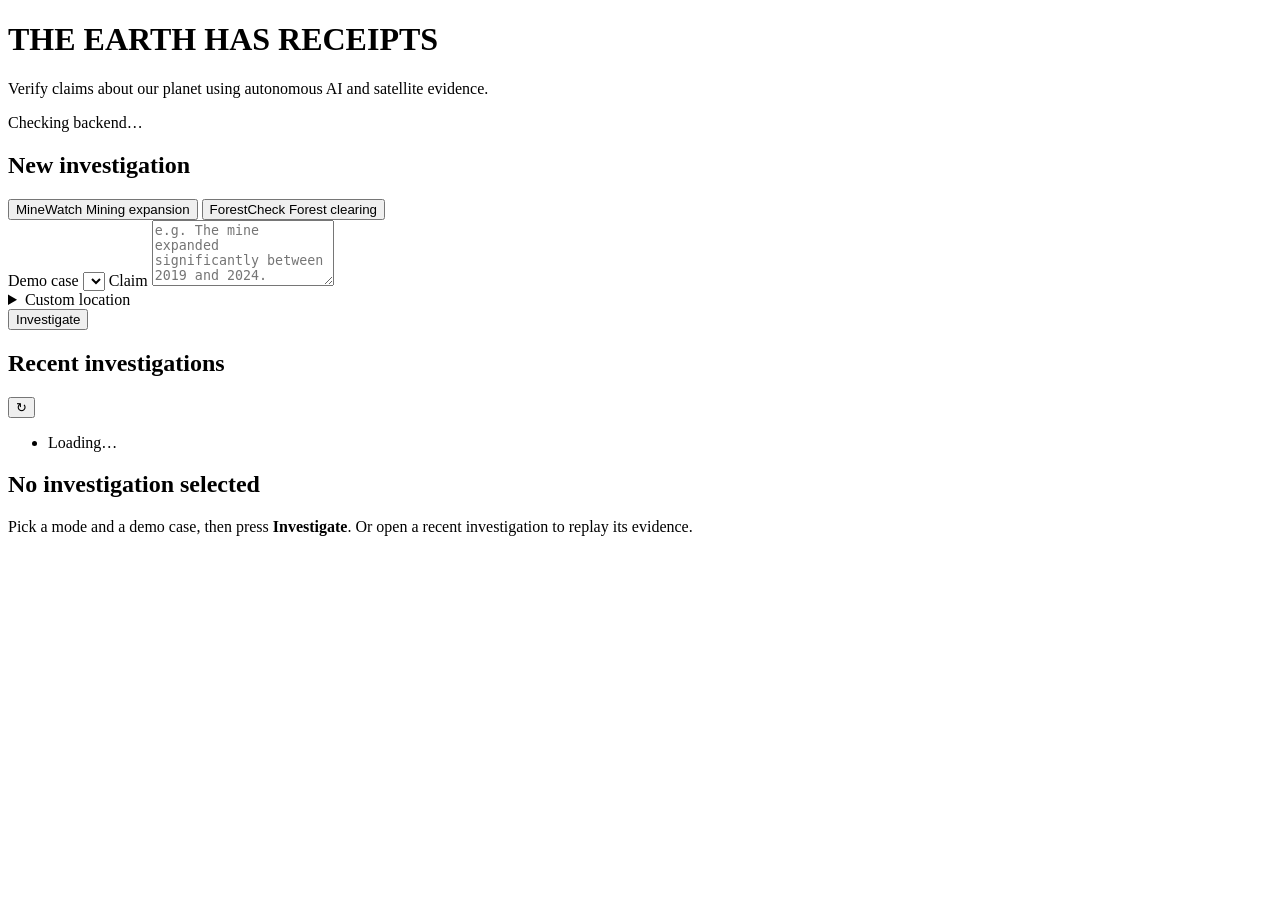
==== app/static/index.html @ 5f3f9a1a "Phases 5-7: VLM interpretation, bounded agent, verification engine, API and UI - app/vlm: Qwen 3.5 v" ====
<!doctype html>
<html lang="en">
<head>
  <meta charset="utf-8">
  <meta name="viewport" content="width=device-width, initial-scale=1">
  <title>The Earth Has Receipts</title>
  <link rel="stylesheet" href="/static/styles.css">
</head>
<body>
  <header class="topbar">
    <div class="brand">
      <div class="brand-mark" aria-hidden="true"></div>
      <div>
        <h1>THE EARTH HAS RECEIPTS</h1>
        <p class="subtitle">Verify claims about our planet using autonomous AI and satellite evidence.</p>
      </div>
    </div>
    <div id="health" class="health-pill" title="Backend status">
      <span class="dot"></span><span class="health-text">Checking backend…</span>
    </div>
  </header>

  <main class="layout">
    <aside class="sidebar">
      <section class="panel">
        <h2 class="panel-title">New investigation</h2>
        <div class="mode-tabs" role="tablist" aria-label="Investigation mode">
          <button type="button" class="mode-card active" role="tab" aria-selected="true" data-mode="mining">
            <span class="mode-name">MineWatch</span>
            <span class="mode-desc">Mining expansion</span>
          </button>
          <button type="button" class="mode-card" role="tab" aria-selected="false" data-mode="forest">
            <span class="mode-name">ForestCheck</span>
            <span class="mode-desc">Forest clearing</span>
          </button>
        </div>

        <form id="inv-form" novalidate>
          <label class="field">
            <span class="label">Demo case</span>
            <select id="case-select"></select>
          </label>
          <div id="case-info" class="case-info" hidden></div>

          <label class="field">
            <span class="label">Claim</span>
            <textarea id="claim" rows="4" placeholder="e.g. The mine expanded significantly between 2019 and 2024."></textarea>
          </label>

          <details id="custom-loc" class="custom-loc">
            <summary>Custom location</summary>
            <p class="hint">When opened and filled in, these values are sent instead of the demo case.</p>
            <div class="grid2">
              <label class="field"><span class="label">Latitude</span><input id="c-lat" type="number" step="any" min="-84" max="84"></label>
              <label class="field"><span class="label">Longitude</span><input id="c-lon" type="number" step="any" min="-180" max="180"></label>
              <label class="field"><span class="label">Width (km)</span><input id="c-width" type="number" step="any" min="0.5" max="50" value="5"></label>
              <span></span>
              <label class="field"><span class="label">Before date</span><input id="c-before" type="date"></label>
              <label class="field"><span class="label">After date</span><input id="c-after" type="date"></label>
            </div>
          </details>

          <div id="form-error" class="error-box" hidden></div>
          <button id="investigate-btn" class="btn-primary" type="submit">Investigate</button>
        </form>
      </section>

      <section class="panel">
        <div class="panel-head">
          <h2 class="panel-title">Recent investigations</h2>
          <button id="refresh-recent" class="btn-ghost small" type="button" title="Refresh">↻</button>
        </div>
        <ul id="recent-list" class="recent-list"><li class="muted">Loading…</li></ul>
      </section>
    </aside>

    <section id="main" class="main">
      <div id="empty-state" class="empty-state">
        <div class="empty-globe" aria-hidden="true"></div>
        <h2>No investigation selected</h2>
        <p>Pick a mode and a demo case, then press <strong>Investigate</strong>. Or open a recent investigation to replay its evidence.</p>
      </div>
      <div id="investigation" hidden></div>
    </section>
  </main>

  <script src="/static/app.js"></script>
</body>
</html>
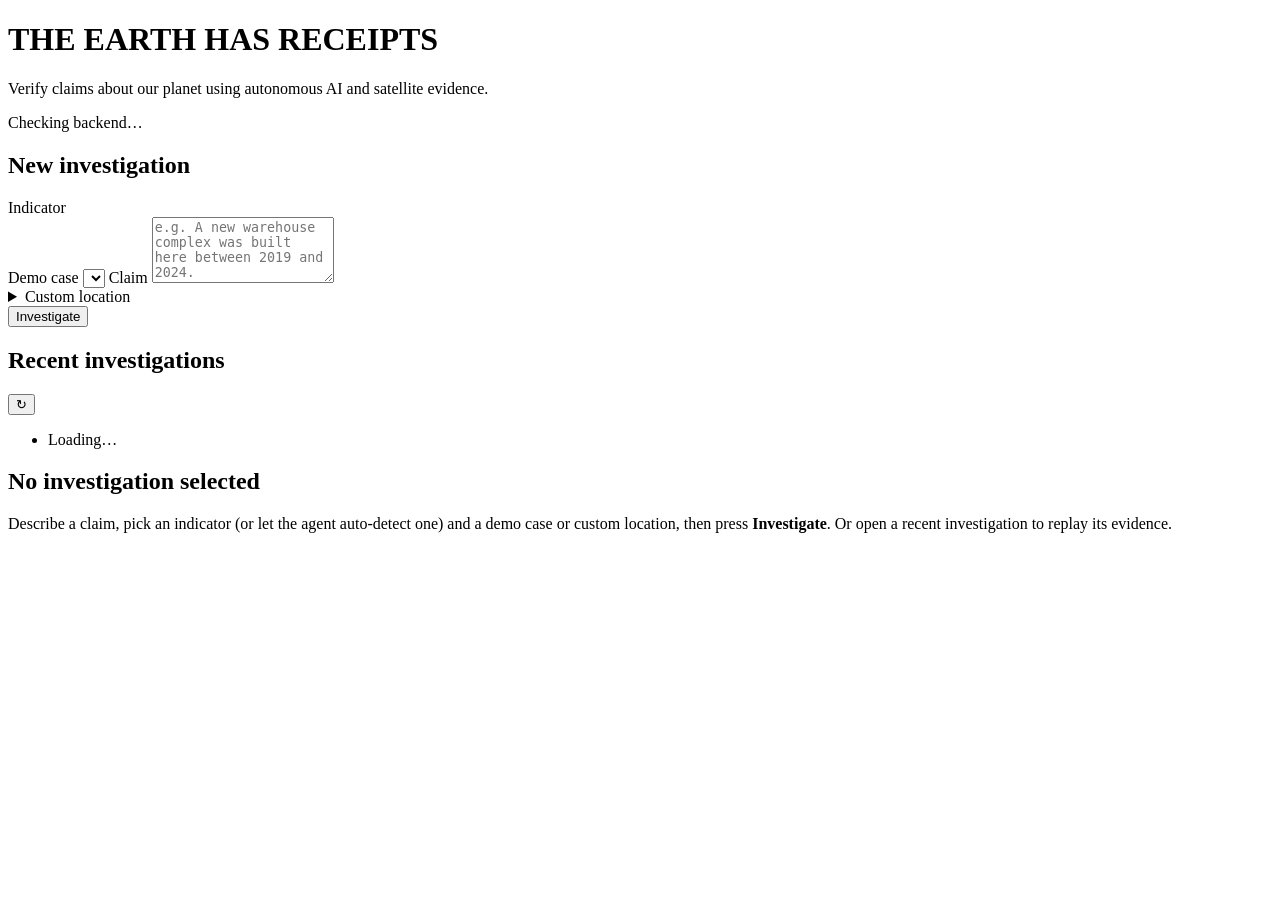
==== commit 3357c553: "Replace hardcoded modes with an indicator registry; add construction, water, fire and generic fallba" ====
--- a/app/static/index.html
+++ b/app/static/index.html
@@ -24,16 +24,11 @@
     <aside class="sidebar">
       <section class="panel">
         <h2 class="panel-title">New investigation</h2>
-        <div class="mode-tabs" role="tablist" aria-label="Investigation mode">
-          <button type="button" class="mode-card active" role="tab" aria-selected="true" data-mode="mining">
-            <span class="mode-name">MineWatch</span>
-            <span class="mode-desc">Mining expansion</span>
-          </button>
-          <button type="button" class="mode-card" role="tab" aria-selected="false" data-mode="forest">
-            <span class="mode-name">ForestCheck</span>
-            <span class="mode-desc">Forest clearing</span>
-          </button>
+        <div class="field">
+          <span class="label" id="indicator-label">Indicator</span>
+          <div id="indicator-picker" class="indicator-picker" role="radiogroup" aria-labelledby="indicator-label"></div>
         </div>
+        <div id="indicator-info" class="indicator-info"></div>
 
         <form id="inv-form" novalidate>
           <label class="field">
@@ -44,7 +39,7 @@
 
           <label class="field">
             <span class="label">Claim</span>
-            <textarea id="claim" rows="4" placeholder="e.g. The mine expanded significantly between 2019 and 2024."></textarea>
+            <textarea id="claim" rows="4" placeholder="e.g. A new warehouse complex was built here between 2019 and 2024."></textarea>
           </label>
 
           <details id="custom-loc" class="custom-loc">
@@ -78,7 +73,7 @@
       <div id="empty-state" class="empty-state">
         <div class="empty-globe" aria-hidden="true"></div>
         <h2>No investigation selected</h2>
-        <p>Pick a mode and a demo case, then press <strong>Investigate</strong>. Or open a recent investigation to replay its evidence.</p>
+        <p>Describe a claim, pick an indicator (or let the agent auto-detect one) and a demo case or custom location, then press <strong>Investigate</strong>. Or open a recent investigation to replay its evidence.</p>
       </div>
       <div id="investigation" hidden></div>
     </section>
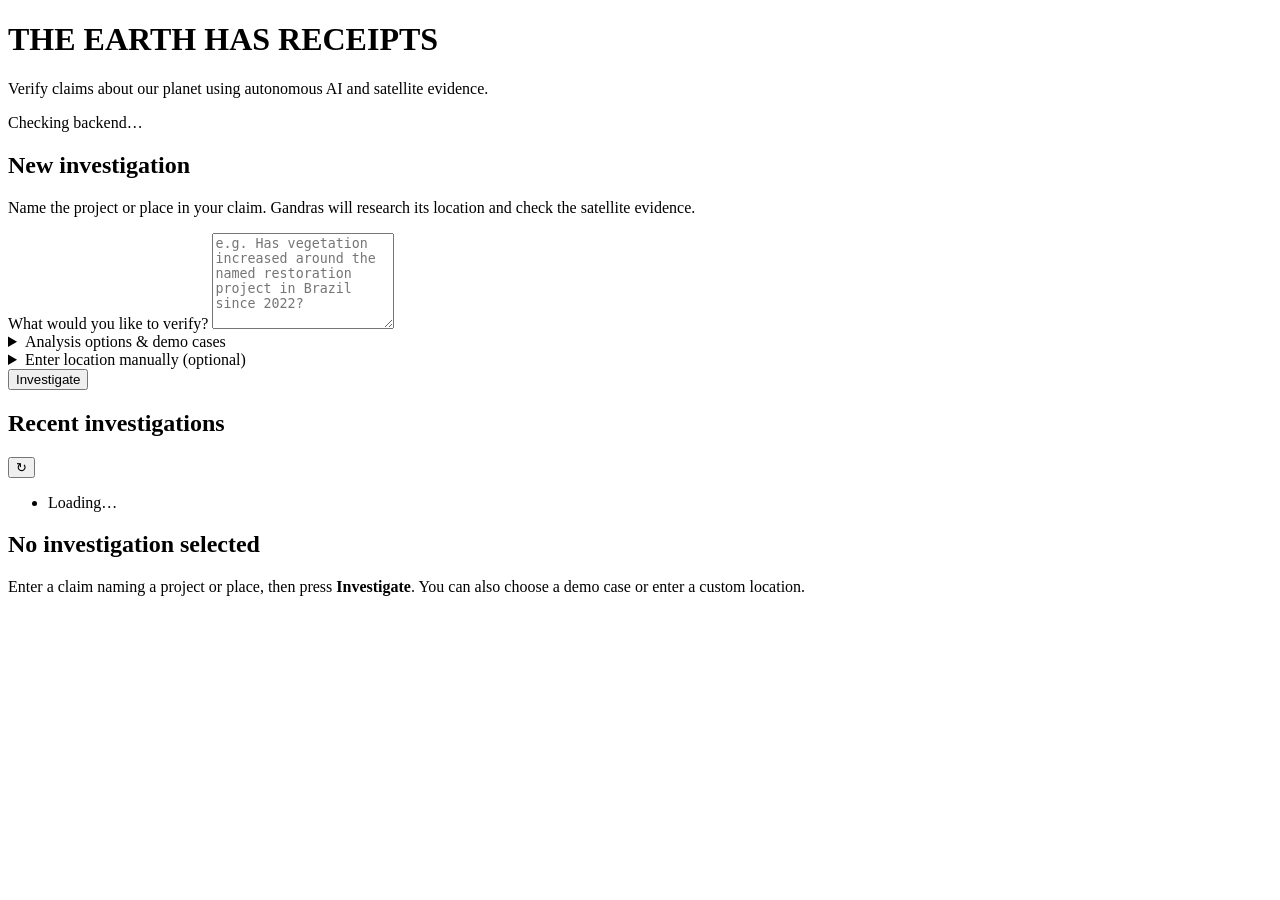
==== commit effb0c4d: "Add source-backed automatic location discovery" ====
--- a/app/static/index.html
+++ b/app/static/index.html
@@ -4,7 +4,9 @@
   <meta charset="utf-8">
   <meta name="viewport" content="width=device-width, initial-scale=1">
   <title>The Earth Has Receipts</title>
+  <link rel="stylesheet" href="/static/vendor/leaflet.css" integrity="sha256-p4NxAoJBhIIN+hmNHrzRCf9tD/miZyoHS5obTRR9BMY=" crossorigin="">
   <link rel="stylesheet" href="/static/styles.css">
+  <script defer src="/static/vendor/leaflet.js" integrity="sha256-20nQCchB9co0qIjJZRGuk2/Z9VM+kNiyxNV1lvTlZBo=" crossorigin=""></script>
 </head>
 <body>
   <header class="topbar">
@@ -24,27 +26,26 @@
     <aside class="sidebar">
       <section class="panel">
         <h2 class="panel-title">New investigation</h2>
-        <div class="field">
-          <span class="label" id="indicator-label">Indicator</span>
-          <div id="indicator-picker" class="indicator-picker" role="radiogroup" aria-labelledby="indicator-label"></div>
-        </div>
-        <div id="indicator-info" class="indicator-info"></div>
-
+        <p class="muted claim-intro">Name the project or place in your claim. Gandras will research its location and check the satellite evidence.</p>
+        <p id="discovery-notice" class="note warn" hidden></p>
         <form id="inv-form" novalidate>
           <label class="field">
-            <span class="label">Demo case</span>
-            <select id="case-select"></select>
+            <span class="label">What would you like to verify?</span>
+            <textarea id="claim" rows="6" placeholder="e.g. Has vegetation increased around the named restoration project in Brazil since 2022?"></textarea>
           </label>
-          <div id="case-info" class="case-info" hidden></div>
-
-          <label class="field">
-            <span class="label">Claim</span>
-            <textarea id="claim" rows="4" placeholder="e.g. A new warehouse complex was built here between 2019 and 2024."></textarea>
-          </label>
-
+          <details class="advanced-options">
+            <summary>Analysis options &amp; demo cases</summary>
+            <div class="field">
+              <span class="label" id="indicator-label">Indicator</span>
+              <div id="indicator-picker" class="indicator-picker" role="radiogroup" aria-labelledby="indicator-label"></div>
+            </div>
+            <div id="indicator-info" class="indicator-info"></div>
+            <label class="field"><span class="label">Demo case (optional)</span><select id="case-select"></select></label>
+            <div id="case-info" class="case-info" hidden></div>
+          </details>
           <details id="custom-loc" class="custom-loc">
-            <summary>Custom location</summary>
-            <p class="hint">When opened and filled in, these values are sent instead of the demo case.</p>
+            <summary>Enter location manually (optional)</summary>
+            <p class="hint">Use a specific sampling area instead of automatic location discovery.</p>
             <div class="grid2">
               <label class="field"><span class="label">Latitude</span><input id="c-lat" type="number" step="any" min="-84" max="84"></label>
               <label class="field"><span class="label">Longitude</span><input id="c-lon" type="number" step="any" min="-180" max="180"></label>
@@ -63,7 +64,7 @@
       <section class="panel">
         <div class="panel-head">
           <h2 class="panel-title">Recent investigations</h2>
-          <button id="refresh-recent" class="btn-ghost small" type="button" title="Refresh">↻</button>
+          <button id="refresh-recent" aria-label="Refresh recent investigations" class="btn-ghost small" type="button" title="Refresh">↻</button>
         </div>
         <ul id="recent-list" class="recent-list"><li class="muted">Loading…</li></ul>
       </section>
@@ -73,7 +74,7 @@
       <div id="empty-state" class="empty-state">
         <div class="empty-globe" aria-hidden="true"></div>
         <h2>No investigation selected</h2>
-        <p>Describe a claim, pick an indicator (or let the agent auto-detect one) and a demo case or custom location, then press <strong>Investigate</strong>. Or open a recent investigation to replay its evidence.</p>
+        <p>Enter a claim naming a project or place, then press <strong>Investigate</strong>. You can also choose a demo case or enter a custom location.</p>
       </div>
       <div id="investigation" hidden></div>
     </section>
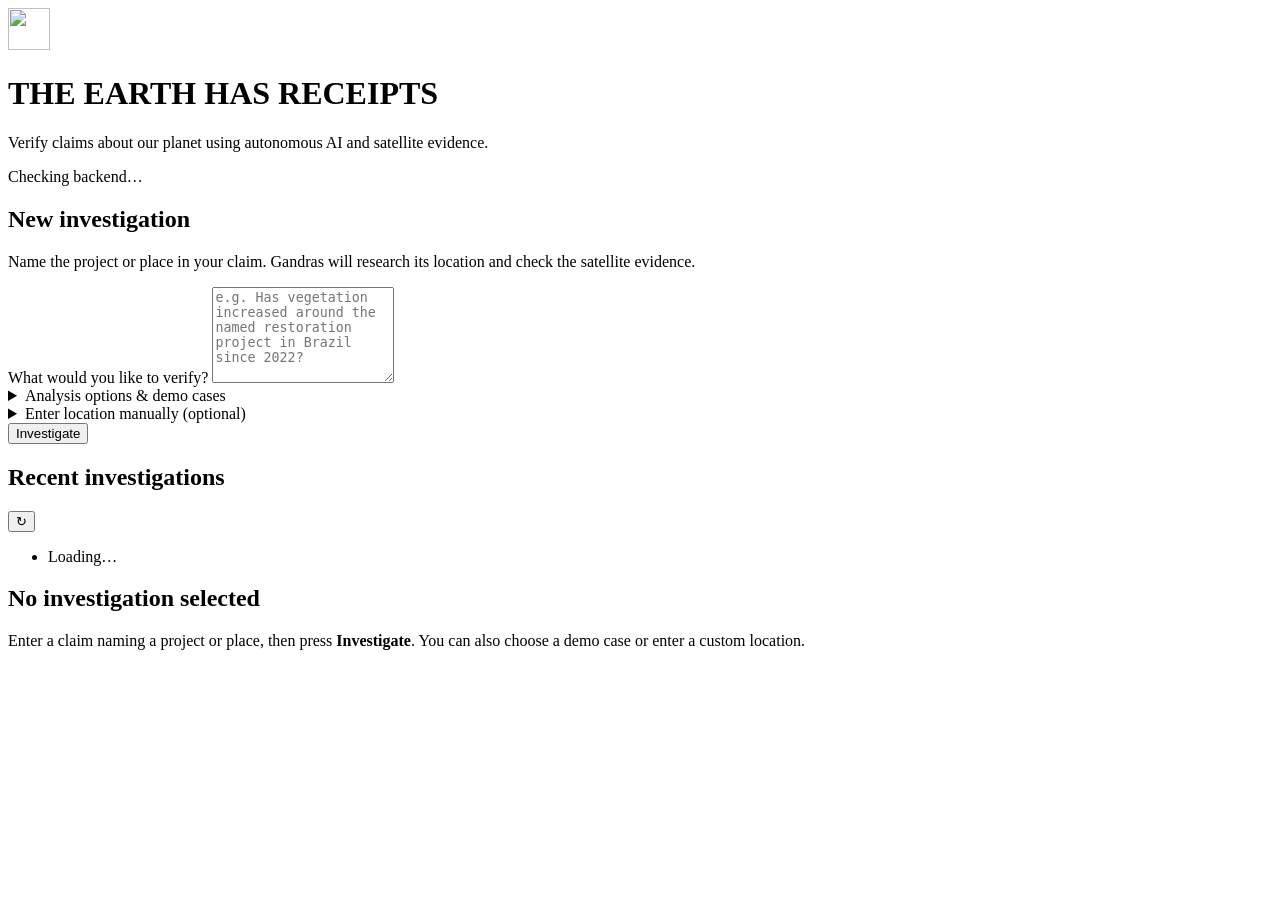
==== commit 3fdc5c9b: "changed the ui and logo" ====
--- a/app/static/index.html
+++ b/app/static/index.html
@@ -4,6 +4,7 @@
   <meta charset="utf-8">
   <meta name="viewport" content="width=device-width, initial-scale=1">
   <title>The Earth Has Receipts</title>
+  <link rel="icon" type="image/svg+xml" href="/static/logo.svg">
   <link rel="stylesheet" href="/static/vendor/leaflet.css" integrity="sha256-p4NxAoJBhIIN+hmNHrzRCf9tD/miZyoHS5obTRR9BMY=" crossorigin="">
   <link rel="stylesheet" href="/static/styles.css">
   <script defer src="/static/vendor/leaflet.js" integrity="sha256-20nQCchB9co0qIjJZRGuk2/Z9VM+kNiyxNV1lvTlZBo=" crossorigin=""></script>
@@ -11,7 +12,7 @@
 <body>
   <header class="topbar">
     <div class="brand">
-      <div class="brand-mark" aria-hidden="true"></div>
+      <img class="brand-mark" src="/static/logo.svg" alt="" aria-hidden="true" width="42" height="42">
       <div>
         <h1>THE EARTH HAS RECEIPTS</h1>
         <p class="subtitle">Verify claims about our planet using autonomous AI and satellite evidence.</p>
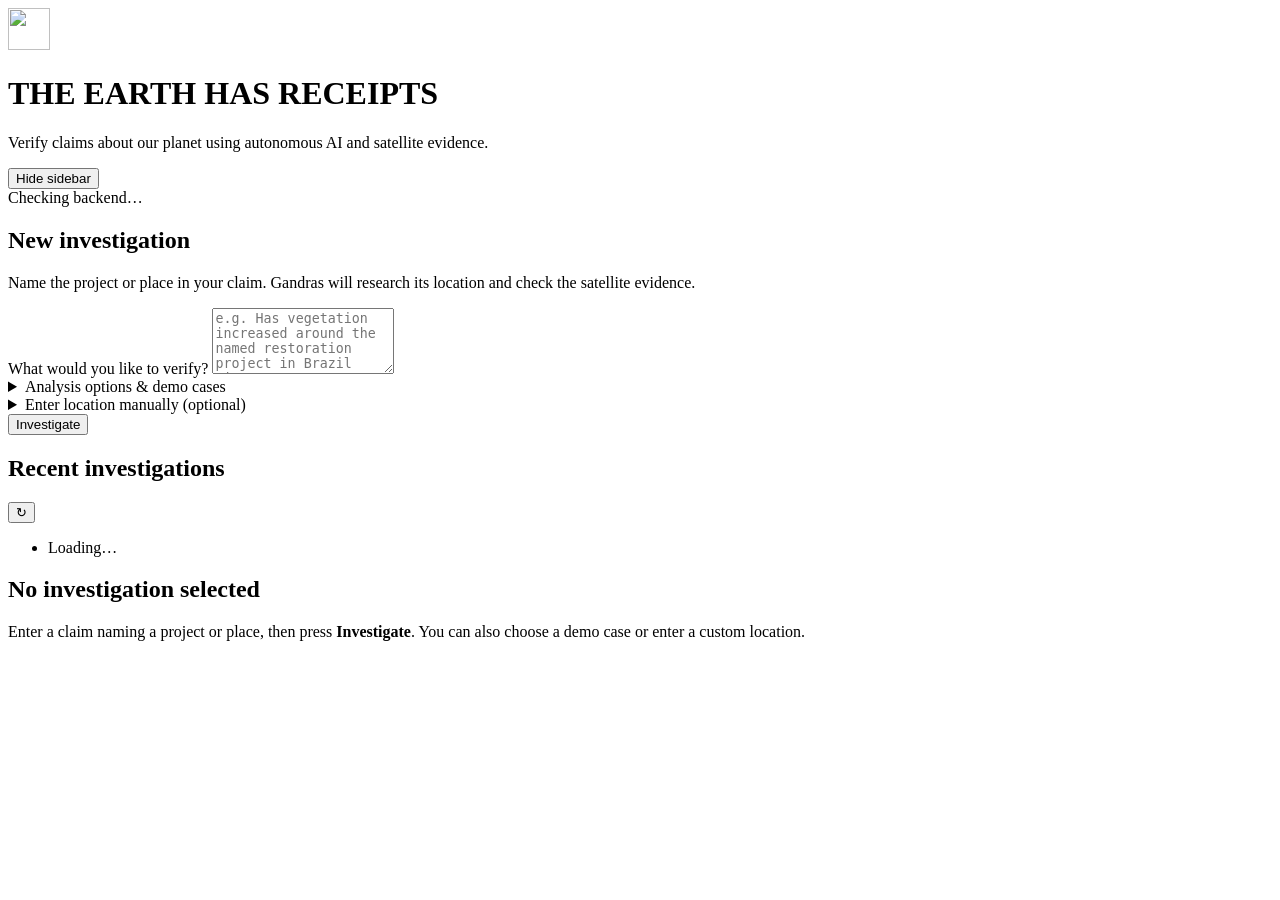
==== commit ddfeddc1: "Tabbed investigation workspace, selectable AI models, official evidence report UI (app/static) - Sti" ====
--- a/app/static/index.html
+++ b/app/static/index.html
@@ -5,7 +5,7 @@
   <meta name="viewport" content="width=device-width, initial-scale=1">
   <title>The Earth Has Receipts</title>
   <link rel="icon" type="image/svg+xml" href="/static/logo.svg">
-  <link rel="stylesheet" href="/static/vendor/leaflet.css" integrity="sha256-p4NxAoJBhIIN+hmNHrzRCf9tD/miZyoHS5obTRR9BMY=" crossorigin="">
+  <link rel="stylesheet" href="/static/vendor/leaflet.css" integrity="sha256-M3v8pcq9A7OYFbJwD+vis7ft9VkhxZzUn4jssyghIwM=" crossorigin="">
   <link rel="stylesheet" href="/static/styles.css">
   <script defer src="/static/vendor/leaflet.js" integrity="sha256-20nQCchB9co0qIjJZRGuk2/Z9VM+kNiyxNV1lvTlZBo=" crossorigin=""></script>
 </head>
@@ -18,13 +18,16 @@
         <p class="subtitle">Verify claims about our planet using autonomous AI and satellite evidence.</p>
       </div>
     </div>
-    <div id="health" class="health-pill" title="Backend status">
-      <span class="dot"></span><span class="health-text">Checking backend…</span>
+    <div class="topbar-actions">
+      <button id="toggle-sidebar" class="btn-ghost small sidebar-toggle" type="button" aria-controls="sidebar" aria-expanded="true">Hide sidebar</button>
+      <div id="health" class="health-pill" title="Backend status">
+        <span class="dot"></span><span class="health-text">Checking backend…</span>
+      </div>
     </div>
   </header>
 
-  <main class="layout">
-    <aside class="sidebar">
+  <main id="layout" class="layout">
+    <aside id="sidebar" class="sidebar" aria-label="New investigation and recent investigations">
       <section class="panel">
         <h2 class="panel-title">New investigation</h2>
         <p class="muted claim-intro">Name the project or place in your claim. Gandras will research its location and check the satellite evidence.</p>
@@ -32,7 +35,7 @@
         <form id="inv-form" novalidate>
           <label class="field">
             <span class="label">What would you like to verify?</span>
-            <textarea id="claim" rows="6" placeholder="e.g. Has vegetation increased around the named restoration project in Brazil since 2022?"></textarea>
+            <textarea id="claim" rows="4" placeholder="e.g. Has vegetation increased around the named restoration project in Brazil since 2022?"></textarea>
           </label>
           <details class="advanced-options">
             <summary>Analysis options &amp; demo cases</summary>
@@ -57,12 +60,19 @@
             </div>
           </details>
 
+          <div id="model-field" class="field model-field" hidden>
+            <label class="label" for="model-select">Model</label>
+            <select id="model-select"></select>
+            <div id="model-meta" class="model-meta"></div>
+            <p id="model-hint" class="hint model-hint" hidden>This model can't read images; visual interpretation will be skipped and the verdict uses measurements only.</p>
+          </div>
+
           <div id="form-error" class="error-box" hidden></div>
           <button id="investigate-btn" class="btn-primary" type="submit">Investigate</button>
         </form>
       </section>
 
-      <section class="panel">
+      <section class="panel recent-panel">
         <div class="panel-head">
           <h2 class="panel-title">Recent investigations</h2>
           <button id="refresh-recent" aria-label="Refresh recent investigations" class="btn-ghost small" type="button" title="Refresh">↻</button>
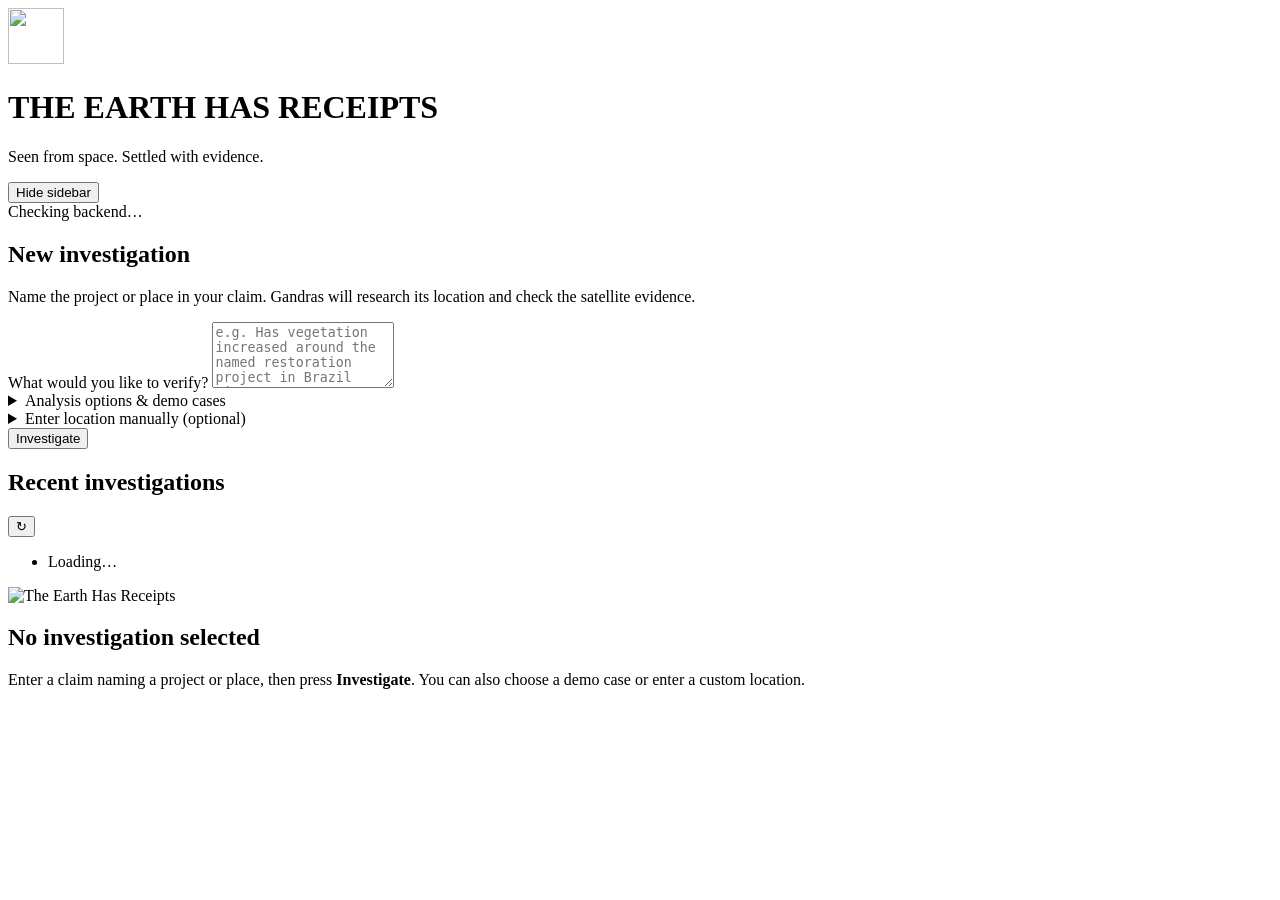
==== commit 9ba5ffe7: "New Gandras logo and visionary subtitle - Logo from the new artwork: emblem (logo-mark.png, 56 px) i" ====
--- a/app/static/index.html
+++ b/app/static/index.html
@@ -4,7 +4,7 @@
   <meta charset="utf-8">
   <meta name="viewport" content="width=device-width, initial-scale=1">
   <title>The Earth Has Receipts</title>
-  <link rel="icon" type="image/svg+xml" href="/static/logo.svg">
+  <link rel="icon" type="image/png" href="/static/favicon.png">
   <link rel="stylesheet" href="/static/vendor/leaflet.css" integrity="sha256-M3v8pcq9A7OYFbJwD+vis7ft9VkhxZzUn4jssyghIwM=" crossorigin="">
   <link rel="stylesheet" href="/static/styles.css">
   <script defer src="/static/vendor/leaflet.js" integrity="sha256-20nQCchB9co0qIjJZRGuk2/Z9VM+kNiyxNV1lvTlZBo=" crossorigin=""></script>
@@ -12,10 +12,10 @@
 <body>
   <header class="topbar">
     <div class="brand">
-      <img class="brand-mark" src="/static/logo.svg" alt="" aria-hidden="true" width="42" height="42">
+      <img class="brand-mark" src="/static/logo-mark.png" alt="" aria-hidden="true" width="56" height="56">
       <div>
         <h1>THE EARTH HAS RECEIPTS</h1>
-        <p class="subtitle">Verify claims about our planet using autonomous AI and satellite evidence.</p>
+        <p class="subtitle">Seen from space. Settled with evidence.</p>
       </div>
     </div>
     <div class="topbar-actions">
@@ -61,10 +61,14 @@
           </details>
 
           <div id="model-field" class="field model-field" hidden>
-            <label class="label" for="model-select">Model</label>
+            <label class="label" for="model-select">Planning model</label>
             <select id="model-select"></select>
             <div id="model-meta" class="model-meta"></div>
-            <p id="model-hint" class="hint model-hint" hidden>This model can't read images; visual interpretation will be skipped and the verdict uses measurements only.</p>
+            <p id="model-hint" class="hint model-hint" hidden>This model can't read images; choose a vision model below, or visual interpretation will be skipped and the verdict uses measurements only.</p>
+          </div>
+          <div id="vision-field" class="field model-field" hidden>
+            <label class="label" for="vision-select">Vision model (reads the imagery)</label>
+            <select id="vision-select"></select>
           </div>
 
           <div id="form-error" class="error-box" hidden></div>
@@ -83,7 +87,7 @@
 
     <section id="main" class="main">
       <div id="empty-state" class="empty-state">
-        <div class="empty-globe" aria-hidden="true"></div>
+        <img class="empty-logo" src="/static/logo-full.jpg" alt="The Earth Has Receipts" width="440" height="231">
         <h2>No investigation selected</h2>
         <p>Enter a claim naming a project or place, then press <strong>Investigate</strong>. You can also choose a demo case or enter a custom location.</p>
       </div>
